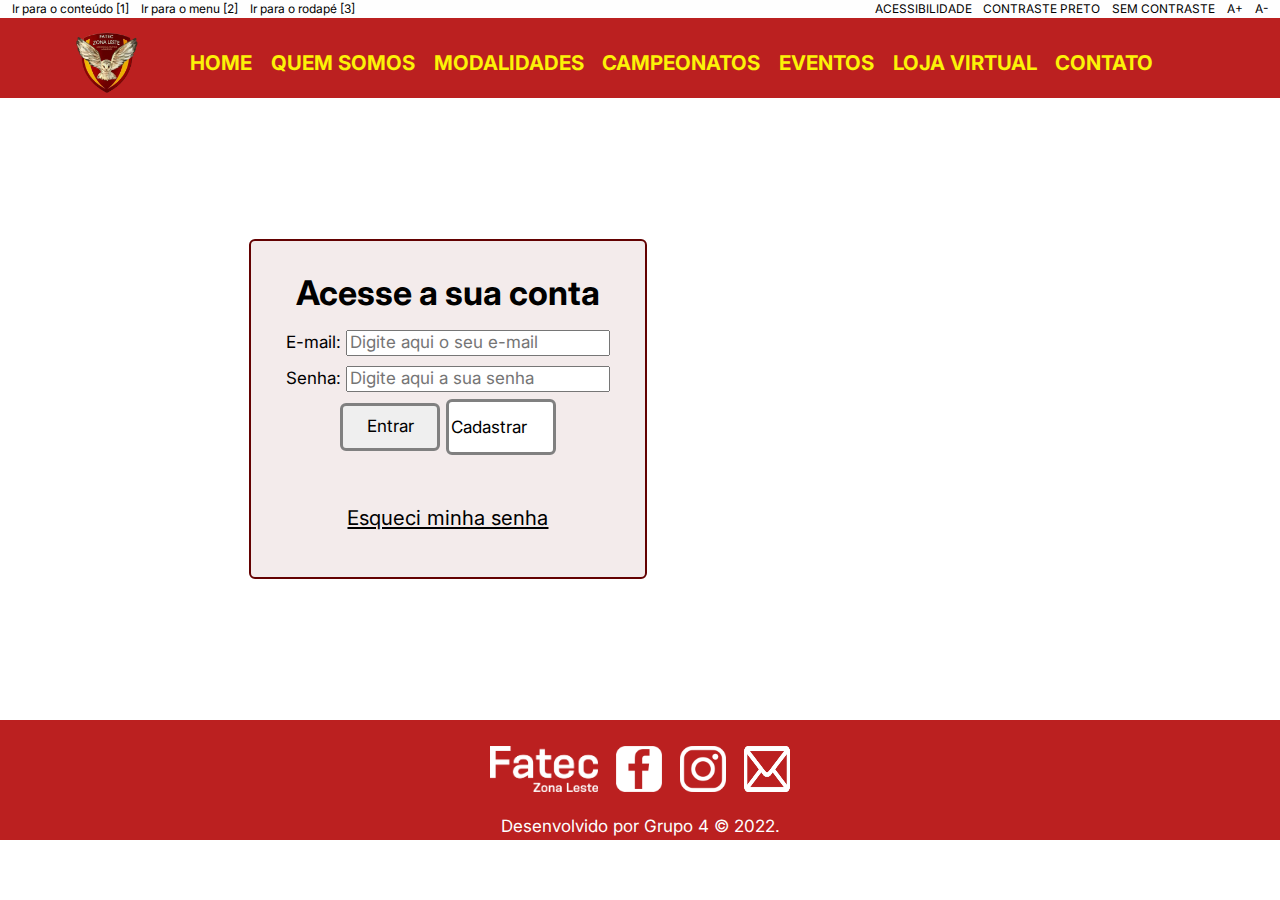
==== atletica-fatec-zl-Front-End-main/form-1login.html @ ecbe45b6 "Paginas HTML e CSS do site." ====
<!DOCTYPE html>
<html lang="pt-BR">
<head>

    <meta charset="UTF-8">
    <meta http-equiv="X-UA-Compatible" content="IE=edge">
    <meta name="viewport" content="width=device-width, initial-scale=1.0">
    <meta name="description" content="Sistema web da Atlética da FATEC Zona Leste">
    <meta name="keywords" content="Atlética, FATEC, Zona Leste">

    <link rel="stylesheet" href="../css/normalize.css">
    <link rel="stylesheet" href="../css/reset.css">
    <link rel="stylesheet" href="..\css\base.css">
    <link rel="stylesheet" href="..\css\breadcrumb.css">
    <link rel="stylesheet" href="..\css\cabecalho.css">
    <link rel="stylesheet" href="..\css\acessibilidade\acessibilidade.css">
    <link rel="stylesheet" href="..\css\acessibilidade\acessibilidade-atalhos.css">
    <link rel="stylesheet" href="..\css\acessibilidade\acessibilidades-links.css">
    <link rel="stylesheet" href="..\css\menu-superior\menu.css">
    <link rel="stylesheet" href="..\css\menu-superior\menu-superior.css">
    <link rel="stylesheet" href="..\css\menu-superior\menu-botao.css">
    <link rel="stylesheet" href="..\css\menu-superior\menu-dropdown.css">
    <link rel="stylesheet" href="..\css\menu-superior\menu-links.css">
    <link rel="stylesheet" href="..\css\menu-superior\logo-atletica.css">

    <link rel="stylesheet" href="..\css\formularios\login.css">
    <link rel="stylesheet" href="..\css\formularios\cadastro.css">    
    
    <link rel="stylesheet" href="..\css\rodape.css">
    <link rel="stylesheet" href="..\css\rodape-icones\icones__redeSociais.css">
    <link rel="stylesheet" href="..\css\rodape-icones\icones.css">
    <link rel="stylesheet" href="..\css\rodape-icones\iconesLogo-fatec.css">
    <link rel="stylesheet" href="..\css\rodape-icones\iconesRedesSocias-icone.css">
    <link rel="stylesheet" href="..\css\rodape-desenvolvimento\desenvolvimento-descricao.css">
    <link rel="stylesheet" href="..\css\rodape-desenvolvimento\desenvolvimento.css">
    <link rel="icon" href="..\img\icon\logo_icone.ico" type="image/x-icon">
    <script src="https://code.jquery.com/jquery-3.6.0.min.js" integrity="sha256-/xUj+3OJU5yExlq6GSYGSHk7tPXikynS7ogEvDej/m4=" crossorigin="anonymous"></script>
    <script type="text/javascript" src="../JS/contraste.js"></script>
    <title>Login</title>
</head>
<body>
    <header class="cabecalho">
        <section class="acessibilidade">
            <ul class="acessibilidade__atalhos">
                <li><a href="#conteudo" accesskey="1" title="Ir diretamente para o conteúdo">Ir para o conteúdo [1]</a></li>
                <li><a href="#menu" accesskey="2" title="Ir diretamente para o menu">Ir para o menu [2]</a></li>
                <li><a href="#rodape" accesskey="3" title="Ir diretamente para o rodapé">Ir para o rodapé [3]</a></li>
            </ul>
            <ul class="acessibilidade__links">
                <li><a href="acessibilidade.html" title="Ir para a página de Acessibilidade">ACESSIBILIDADE</a></li>
                <li class="contraste"><a href="javascript:void(0);" id="contraste">CONTRASTE PRETO</a></li>
                <li class="contraste"><a href="javascript:void(0);" id="sem_contraste">SEM CONTRASTE</a></li>
                <li class="fonte"><a href="javascript:void(0);" id="aumentar">A+</a></li>
                <li class="fonte"><a href="javascript:void(0);" id="diminuir">A-</a></li>
            </ul>
        </section>
        <section class="menu-superior">
            <a href="index.html"><img class="logo-atletica" src="../img/menu-superior/logo_atletica.png" alt="Imagem do logo da Atlética da Fatec Zona Leste com um escudo nas cores vermelha e amarela e uma coruja branca"></a>
            <nav class="menu" id="#menu">
                <label for="menu__botao"><img class="menu__dropdown" data-menuImagem src="../img/menu-superior/menu_white.ico" alt="Imagem do botão de menu contendo três faixas brancas"></label>
                <input type="checkbox" class="menu__botao" id="menu__botao" data-menuBotao onclick="MudaImg()">
                <ul class="menu__links">
                    <li><a href="index.html">HOME</a></li>
                    <li><a href="quemsomos.html">QUEM SOMOS</a></li>
                    <li><a href="modalidades.html">MODALIDADES</a></li>
                    <li><a href="campeonatos.html">CAMPEONATOS</a></li>
                    <li><a href="eventos.html">EVENTOS</a></li>
                    <li><a href="loja_virtual.html">LOJA VIRTUAL</a></li>
                    <li><a href="contato.html">CONTATO</a></li>
                </ul>
            </nav>
        </section>
    </header>
    <main id="conteudo">
        <script src="https://vlibras.gov.br/app/vlibras-plugin.js"></script>
        <script>
            new window.VLibras.Widget('https://vlibras.gov.br/app');
        </script>
        <div class="container">
            <section class="login">       
                <form  class="login__form" action="login" method="POST">
                    <h1 class="login__titulo">Acesse a sua conta</h1>
                    <div class="login__form-campo">
                        <label class="campo__label-email" for="email">E-mail:</label>
                        <input class="campo__input-email" type="email" name="email"  required placeholder="Digite aqui o seu e-mail"><br>
                        <label class="campo__label-senha" for="senha" >Senha:</label>
                        <input class="campo__input-senha" type="password" name="senha"  required placeholder="Digite aqui a sua senha">                     
                    </div>

                    <div class="login__botoes">
                        <input class="botao__enviar" type="submit" value= "Entrar" >
                        <input class="botao__cadatrar" type="" value= "Cadastrar" href="form-2cadastro.html" >
                    </div>
                    <div class="login__form-link"><br>
                        <p><a class="link__recuperarSenha" href="#">Esqueci minha senha</a></p>
                    </div>
                    
                </form>
            </section>
        </div>

    </main>
    <footer class="rodape" id="rodape">
        <section class="icones">
            <div class="icones__logo">
               <a href="http://www.fateczl.edu.br/" target="_blank" rel="noopener"><img class="iconesLogo__fatec" src="..\img\rodape\logo_fatec_branco.png" alt="Logo da Fatec na cor branca"></a>
            </div>
            <div class="icones__redeSociais">
                <a href="https://www.facebook.com/atleticafateczl/" target="_blank" rel="noopener"><img class="iconesRedesSocias_icone" src="..\img\rodape\facebook_img_white.ico" alt="imagem do ícone do facebook na cor branca"></a>
                <a href="https://www.instagram.com/atleticafateczl/" target="_blank" rel="noopener"><img class="iconesRedesSocias_icone" src="..\img\rodape\instagram_img_white.ico" alt="imagem do ícone do instagram na cor branca"></a>
                <a href="mailto:fateczlatletica@gmail.com" target="_blank" rel="noopener"><img class="iconesRedesSocias_icone" src="..\img\rodape\email_img.ico" alt="imagem do ícone de email na cor branca"></a>
            </div>
        </section>
        <div class="desenvolvimento">
            <p class="desenvolvimento__descricao">Desenvolvido por Grupo 4 &copy; 2022.</p>
        </div>
    </footer>
    <script type="text/javascript" src="../JS/fonte.js"></script>
    <script type="text/javascript" src="..\JS\menu_movel.js"></script>
</body>
</html>
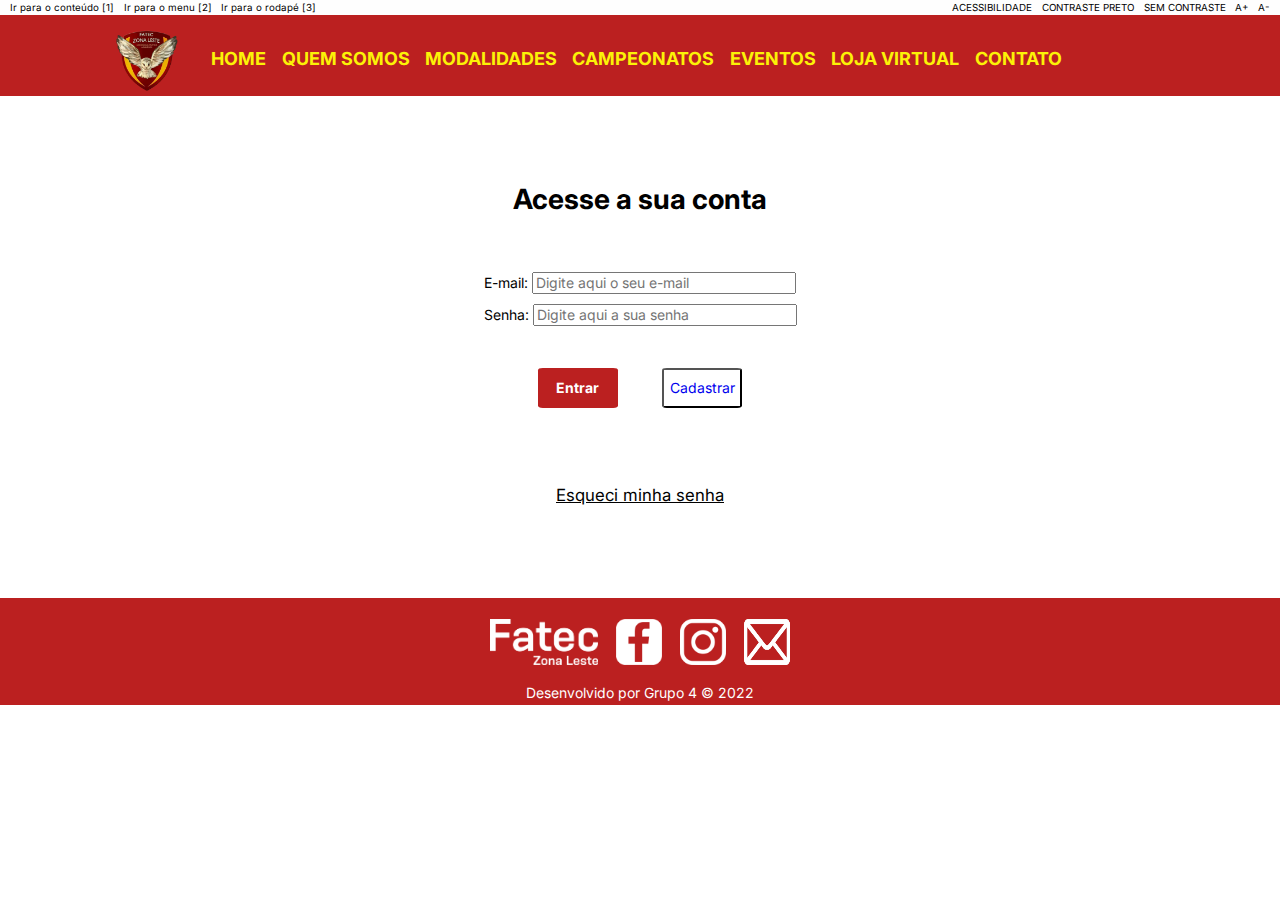
==== commit caf01005: "Terceiro commit atualização CSS" ====
--- a/atletica-fatec-zl-Front-End-main/form-1login.html
+++ b/atletica-fatec-zl-Front-End-main/form-1login.html
@@ -89,7 +89,7 @@
 
                     <div class="login__botoes">
                         <input class="botao__enviar" type="submit" value= "Entrar" >
-                        <input class="botao__cadatrar" type="" value= "Cadastrar" href="form-2cadastro.html" >
+                        <button class="botao__cadastrar_login" type="" value= "Cadastrar"><a href="form-2cadastro.html"> Cadastrar </a></button>  
                     </div>
                     <div class="login__form-link"><br>
                         <p><a class="link__recuperarSenha" href="#">Esqueci minha senha</a></p>
@@ -112,7 +112,7 @@
             </div>
         </section>
         <div class="desenvolvimento">
-            <p class="desenvolvimento__descricao">Desenvolvido por Grupo 4 &copy; 2022.</p>
+            <p class="desenvolvimento__descricao">Desenvolvido por Grupo 4 &copy; 2022</p>
         </div>
     </footer>
     <script type="text/javascript" src="../JS/fonte.js"></script>
